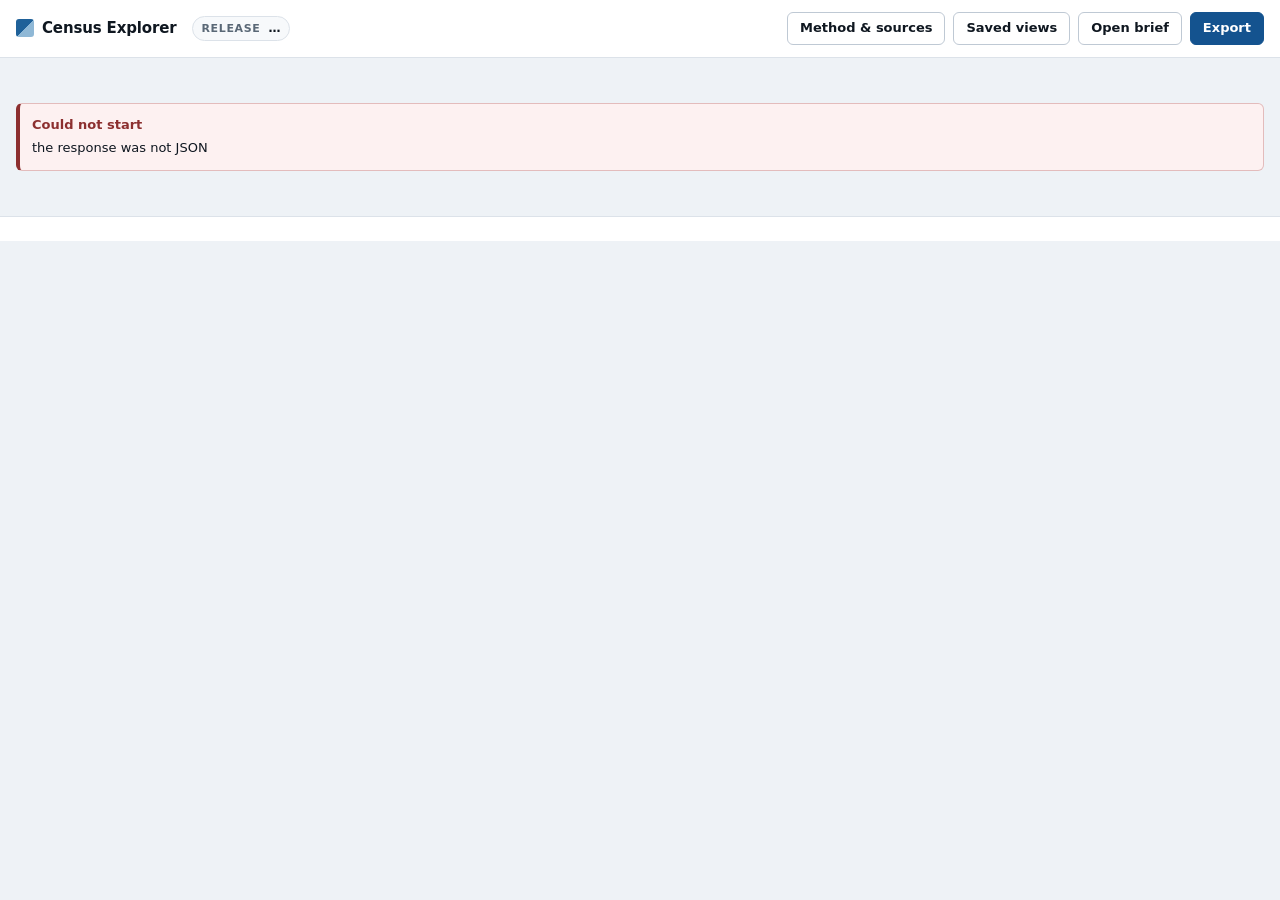
==== web/index.html @ bc87f71a "Fix map clicking, overlapping loads, export delivery and legend honesty 1. Pointer selection on the " ====
<!doctype html>
<html lang="en">
<head>
<meta charset="utf-8">
<meta name="viewport" content="width=device-width, initial-scale=1">
<title>Census Explorer</title>
<link rel="stylesheet" href="app.css">
</head>
<body>
<a class="skip-link" href="#stage">Skip to the map</a>
<div id="mode-banner" class="mode-banner" hidden></div>

<header class="topbar">
  <div class="brand">
    <span class="mark" aria-hidden="true"></span>
    <span class="brand-name">Census Explorer</span>
  </div>
  <p class="release-chip" id="release-chip">
    <span class="chip-label">Release</span>
    <span class="chip-value" id="release-value">…</span>
  </p>
  <div class="topbar-actions">
    <button type="button" class="btn" id="btn-method" aria-expanded="false"
            aria-controls="drawer">Method &amp; sources</button>
    <button type="button" class="btn" id="btn-save" aria-expanded="false"
            aria-controls="save-panel">Saved views</button>
    <button type="button" class="btn" id="btn-brief">Open brief</button>
    <button type="button" class="btn primary" id="btn-export">Export</button>
  </div>
</header>

<div id="startup" class="startup" aria-live="polite">
  <p class="muted">Loading the built dataset…</p>
</div>

<div id="save-panel" class="save-panel" hidden>
  <form id="save-form" class="save-form">
    <label class="field">
      <span>Save this view as</span>
      <input type="text" id="project-id" placeholder="bronx-naturalisation"
             pattern="[a-z0-9][a-z0-9._\-]*" autocomplete="off">
    </label>
    <button type="submit" class="btn primary" id="save-submit">Save</button>
  </form>
  <p class="hint" id="save-blocked" hidden></p>
  <p class="hint">Saving pins the exact input files. Reopening checks them and
    refuses rather than showing different numbers.</p>
  <ul id="project-list" class="project-list"></ul>
</div>

<main class="shell" id="shell" hidden>

  <aside class="sidebar" aria-label="Topics and measures">
    <div class="sidebar-inner">
      <div class="level-switch" role="radiogroup" aria-label="Geography">
        <button type="button" role="radio" data-level="county" aria-checked="true">Boroughs</button>
        <button type="button" role="radio" data-level="tract" aria-checked="false">Census tracts</button>
      </div>
      <p class="level-note" id="level-note"></p>

      <label class="field search-field">
        <span class="visually-hidden">Search topics and measures</span>
        <input type="search" id="measure-search" placeholder="Search topics…"
               autocomplete="off" aria-describedby="measure-count">
      </label>
      <div class="chips" role="group" aria-label="Filter by unit">
        <button type="button" class="chip" data-unit="all" aria-pressed="true">All</button>
        <button type="button" class="chip" data-unit="percent" aria-pressed="false">Shares</button>
        <button type="button" class="chip" data-unit="persons" aria-pressed="false">Counts</button>
      </div>
      <p class="muted tiny" id="measure-count"></p>

      <div id="topic-groups" class="topic-groups" role="listbox"
           aria-label="Measure"></div>
    </div>
  </aside>

  <section class="stage" id="stage" tabindex="-1">
    <div class="stage-head">
      <div class="stage-title">
        <h1 id="measure-title">—</h1>
        <p class="denominator" id="denominator-line"></p>
      </div>
      <div class="place-find">
        <label class="field search-field">
          <span class="visually-hidden">Find a place by name or identifier</span>
          <input type="search" id="place-search" autocomplete="off"
                 placeholder="Find a borough or tract…"
                 role="combobox" aria-expanded="false" aria-autocomplete="list"
                 aria-controls="place-results">
        </label>
        <ul id="place-results" class="place-results" role="listbox"
            aria-label="Matching places" hidden></ul>
      </div>
    </div>

    <div id="scope-bar" class="scope-bar" aria-live="polite"></div>

    <section id="export-result" class="export-result" aria-live="polite" hidden>
      <div class="export-head">
        <h2 id="export-title">Export</h2>
        <button type="button" class="btn ghost" id="export-dismiss">Dismiss</button>
      </div>
      <p class="muted tiny" id="export-what"></p>
      <ul id="export-files" class="export-files"></ul>
      <p class="muted tiny" id="export-where"></p>
    </section>

    <div id="blocked" class="blocked" hidden></div>

    <figure class="map-figure">
      <div class="map-frame">
        <div id="map" class="map" tabindex="0" role="application"
             aria-label="Map of the selected measure. Arrow keys pan, plus and minus zoom, 0 fits. The table below lists every value."></div>
        <div class="map-tools" role="group" aria-label="Map view">
          <button type="button" class="tool" id="zoom-in" aria-label="Zoom in">+</button>
          <button type="button" class="tool" id="zoom-out" aria-label="Zoom out">−</button>
          <button type="button" class="tool wide" id="zoom-fit">Fit</button>
        </div>
        <div id="readout" class="readout" aria-live="polite"></div>
        <div id="map-empty" class="map-empty" hidden></div>
      </div>
      <div id="legend" class="legend"></div>
      <figcaption class="muted tiny" id="map-caption"></figcaption>
    </figure>

    <div class="table-block">
      <div class="table-head-row">
        <h2 id="table-title">Areas</h2>
        <p class="muted tiny" id="table-note"></p>
      </div>
      <div class="table-scroll">
        <table id="data-table">
          <caption class="visually-hidden">
            Estimates by area with margins of error. Same values as the map;
            each row selects the same area the map does.
          </caption>
          <thead id="table-head"></thead>
          <tbody id="table-body"></tbody>
        </table>
      </div>
      <p id="table-empty" class="empty-state" hidden></p>
    </div>
  </section>

  <aside class="inspect" id="inspect" aria-label="Selected place">
    <div class="inspect-inner">
      <h2 class="panel-heading">Selected place</h2>
      <div id="place-card" class="place-card"></div>

      <h2 class="panel-heading">Compare</h2>
      <div id="compare-panel" class="compare-panel"></div>

      <h2 class="panel-heading">Reference</h2>
      <label class="field">
        <span class="visually-hidden">Compare against a reference</span>
        <select id="benchmark-select"></select>
      </label>
      <div id="benchmark-card" class="benchmark-card"></div>

      <details class="codes-panel">
        <summary>Published table codes</summary>
        <div id="source-details"></div>
      </details>
    </div>
  </aside>
</main>

<aside id="drawer" class="drawer" hidden aria-label="Method and sources">
  <div class="drawer-head">
    <h2>Method &amp; sources</h2>
    <button type="button" class="btn ghost" id="drawer-close">Close</button>
  </div>
  <div id="drawer-body" class="drawer-body"></div>
</aside>

<footer class="footer">
  <p id="footer-provenance" class="muted tiny"></p>
</footer>

<div id="toast" class="toast" role="status" aria-live="polite" hidden></div>
<script src="core.js"></script>
<script src="app.js"></script>
</body>
</html>
---- web/app.css ----
/* Census Explorer — visual system.
 *
 * One accent, one sequential map ramp, one type scale. No external fonts and
 * no external stylesheets: the page must render identically with the machine
 * offline, and a webfont request would be a network call the service promises
 * not to make.
 */

:root {
  --ink: #0f1720;
  --ink-2: #33414f;
  --muted: #5a6876;
  --line: #dce2e9;
  --line-2: #bfc9d4;
  --surface: #ffffff;
  --canvas: #eef2f6;
  --raise: #f7f9fb;
  --accent: #14538f;
  --accent-2: #0d3c6b;
  --accent-soft: #e3eef9;
  --warn: #8a4b12;
  --warn-soft: #fcf3e8;
  --bad: #8c2f2f;
  --focus: #0a63c2;

  /* Sequential ramp, low to high. Adjacent steps differ by at least 3:1 in
   * luminance contrast so neighbouring classes stay distinguishable. */
  --c1: #eaf1f7;
  --c2: #c3d9ea;
  --c3: #8fb8d6;
  --c4: #5691bd;
  --c5: #1f6199;
  --c-none: #e8e5df;
  --c-none-line: #a29a8d;
  --pick: #c2410c;     /* the inspected area */
  --cmp-a: #b45309;    /* comparison slot A */
  --cmp-b: #0f766e;    /* comparison slot B */

  --s1: 4px; --s2: 8px; --s3: 12px; --s4: 16px; --s5: 24px; --s6: 32px;
  --radius: 6px;
  --sans: system-ui, -apple-system, "Segoe UI", Roboto, "Helvetica Neue", Arial, sans-serif;
  --mono: ui-monospace, SFMono-Regular, Menlo, Consolas, monospace;
}

* { box-sizing: border-box; }

/* Several panels below set an explicit `display`, which would otherwise win
 * over the [hidden] attribute's default and leave a closed panel on screen. */
[hidden] { display: none !important; }

html, body { height: 100%; }

body {
  margin: 0;
  font-family: var(--sans);
  font-size: 14px;
  line-height: 1.45;
  color: var(--ink);
  background: var(--canvas);
  display: flex;
  flex-direction: column;
}

h1, h2, h3 { margin: 0; font-weight: 600; letter-spacing: -0.01em; }

:focus-visible {
  outline: 2px solid var(--focus);
  outline-offset: 2px;
  border-radius: 3px;
}

.visually-hidden {
  position: absolute; width: 1px; height: 1px; overflow: hidden;
  clip: rect(0 0 0 0); clip-path: inset(50%); white-space: nowrap;
}

.skip-link {
  position: absolute; left: var(--s3); top: -48px; z-index: 60;
  background: var(--surface); color: var(--accent-2);
  padding: var(--s2) var(--s3); border: 1px solid var(--accent);
  border-radius: var(--radius); font-weight: 600; text-decoration: none;
}
.skip-link:focus { top: var(--s3); }

.muted { color: var(--muted); }
.tiny { font-size: 12px; }

/* ------------------------------------------------------------------ chrome */

.mode-banner {
  background: var(--warn-soft); color: var(--warn);
  border-bottom: 1px solid #e6cfae;
  padding: var(--s2) var(--s4); font-size: 13px; font-weight: 600;
}

.topbar {
  display: flex; align-items: center; gap: var(--s4);
  padding: var(--s3) var(--s4);
  background: var(--surface); border-bottom: 1px solid var(--line);
  flex-wrap: wrap;
}

.brand { display: flex; align-items: center; gap: var(--s2); min-width: 0; }
.brand .mark {
  width: 18px; height: 18px; border-radius: 3px; flex: none;
  background:
    linear-gradient(135deg, var(--c5) 0 50%, var(--c3) 50% 100%);
}
.brand-name { font-weight: 650; font-size: 15px; letter-spacing: -0.01em; }

.release-chip {
  margin: 0; display: flex; align-items: baseline; gap: var(--s2);
  padding: 3px var(--s2); border: 1px solid var(--line);
  border-radius: 999px; background: var(--raise); min-width: 0;
}
.chip-label {
  font-size: 11px; text-transform: uppercase; letter-spacing: 0.06em;
  color: var(--muted); font-weight: 600;
}
.chip-value { font-size: 12px; font-weight: 600; overflow-wrap: anywhere; }

.topbar-actions { margin-left: auto; display: flex; gap: var(--s2); flex-wrap: wrap; }

.btn {
  font: inherit; font-size: 13px; font-weight: 550;
  padding: 6px var(--s3); border-radius: var(--radius);
  border: 1px solid var(--line-2); background: var(--surface);
  color: var(--ink); cursor: pointer;
}
.btn:hover:not(:disabled) { background: var(--raise); border-color: var(--muted); }
.btn:disabled { opacity: 0.5; cursor: default; }
.btn.primary {
  background: var(--accent); border-color: var(--accent); color: #fff;
}
.btn.primary:hover:not(:disabled) { background: var(--accent-2); border-color: var(--accent-2); }
.btn.ghost { border-color: transparent; background: transparent; color: var(--accent); }
.btn.ghost:hover { background: var(--accent-soft); border-color: transparent; }

.startup { padding: var(--s6) var(--s4); }

.save-panel {
  position: absolute; right: var(--s4); top: 52px; z-index: 40;
  width: min(360px, calc(100vw - 32px));
  background: var(--surface); border: 1px solid var(--line-2);
  border-radius: var(--radius); box-shadow: 0 8px 28px rgba(15, 23, 32, 0.16);
  padding: var(--s4);
}
.save-form { display: flex; gap: var(--s2); align-items: flex-end; }
.save-form .field { flex: 1; min-width: 0; }
.hint { margin: var(--s2) 0 0; font-size: 12px; color: var(--muted); }

.project-list { list-style: none; margin: var(--s3) 0 0; padding: 0; }
.project-list li {
  display: flex; align-items: center; gap: var(--s2);
  border-top: 1px solid var(--line); padding: var(--s2) 0;
}
.p-name { flex: 1; text-align: left; min-width: 0; }
.p-q { display: block; font-size: 11px; color: var(--muted); font-weight: 400; }

/* ------------------------------------------------------------------- shell */

.shell {
  flex: 1; min-height: 0;
  display: grid;
  grid-template-columns: 276px minmax(0, 1fr) 328px;
  gap: 1px; background: var(--line);
}

.sidebar, .inspect { background: var(--surface); min-width: 0; overflow-y: auto; }
.sidebar-inner, .inspect-inner { padding: var(--s4); }

.stage {
  background: var(--canvas); min-width: 0; overflow-y: auto;
  padding: var(--s4); display: flex; flex-direction: column; gap: var(--s4);
}
.stage:focus { outline: none; }

/* ----------------------------------------------------------------- sidebar */

.level-switch {
  display: grid; grid-template-columns: 1fr 1fr; gap: 2px;
  background: var(--canvas); border-radius: var(--radius); padding: 2px;
}
.level-switch button {
  font: inherit; font-size: 13px; font-weight: 550; padding: 6px var(--s2);
  border: 0; border-radius: 4px; background: transparent; color: var(--ink-2);
  cursor: pointer;
}
.level-switch button[aria-checked="true"] {
  background: var(--surface); color: var(--accent-2);
  box-shadow: 0 1px 2px rgba(15, 23, 32, 0.14);
}

.level-note { margin: var(--s2) 0 var(--s3); font-size: 12px; color: var(--muted); }

.field { display: block; }
.field > span { display: block; font-size: 12px; color: var(--muted); margin-bottom: 3px; }
.field input, .field select {
  font: inherit; font-size: 13px; width: 100%; padding: 6px var(--s2);
  border: 1px solid var(--line-2); border-radius: var(--radius);
  background: var(--surface); color: var(--ink);
}
.search-field input { padding-left: var(--s3); }

.chips { display: flex; gap: var(--s1); margin: var(--s2) 0; }
.chip {
  font: inherit; font-size: 12px; padding: 3px var(--s2);
  border: 1px solid var(--line-2); border-radius: 999px;
  background: var(--surface); color: var(--ink-2); cursor: pointer;
}
.chip[aria-pressed="true"] {
  background: var(--accent-soft); border-color: var(--accent);
  color: var(--accent-2); font-weight: 600;
}

.topic-groups { margin-top: var(--s2); }
.topic-group + .topic-group { margin-top: var(--s4); }
.group-heading {
  font-size: 11px; text-transform: uppercase; letter-spacing: 0.07em;
  color: var(--muted); font-weight: 700; margin-bottom: var(--s2);
}
.measure {
  display: block; width: 100%; text-align: left; font: inherit;
  padding: var(--s2); border: 1px solid transparent; border-radius: var(--radius);
  background: transparent; cursor: pointer; color: var(--ink);
}
.measure + .measure { margin-top: 2px; }
.measure:hover { background: var(--raise); }
.measure[aria-selected="true"] {
  background: var(--accent-soft); border-color: var(--accent);
}
.m-label { display: block; font-size: 13px; font-weight: 550; line-height: 1.3; }
.m-sub { display: block; font-size: 11.5px; color: var(--muted); margin-top: 2px; }
.measure[aria-selected="true"] .m-sub { color: var(--accent-2); }

/* ------------------------------------------------------------------- stage */

.stage-head {
  display: flex; gap: var(--s4); align-items: flex-start;
  justify-content: space-between; flex-wrap: wrap;
}
.stage-title { min-width: 0; flex: 1 1 320px; }
#measure-title { font-size: 20px; line-height: 1.25; overflow-wrap: anywhere; }
.denominator { margin: var(--s1) 0 0; font-size: 12.5px; color: var(--muted); }

.place-find { position: relative; flex: 0 1 280px; min-width: 200px; }
.place-results {
  position: absolute; z-index: 30; left: 0; right: 0; top: calc(100% + 2px);
  list-style: none; margin: 0; padding: var(--s1);
  background: var(--surface); border: 1px solid var(--line-2);
  border-radius: var(--radius); box-shadow: 0 8px 24px rgba(15, 23, 32, 0.16);
  max-height: 300px; overflow-y: auto;
}
.place-results li { margin: 0; }
.place-results button {
  display: block; width: 100%; text-align: left; font: inherit; font-size: 13px;
  padding: 5px var(--s2); border: 0; border-radius: 4px;
  background: transparent; cursor: pointer; color: var(--ink);
}
.place-results button:hover, .place-results button:focus-visible { background: var(--accent-soft); }
.place-results .r-id { font-family: var(--mono); font-size: 11px; color: var(--muted); }
.place-results .no-match { padding: var(--s2); font-size: 12.5px; color: var(--muted); }

.scope-bar {
  display: flex; align-items: center; gap: var(--s2); flex-wrap: wrap;
  font-size: 12.5px; color: var(--ink-2);
}
.scope-bar .scope-text { overflow-wrap: anywhere; }
.scope-bar:empty { display: none; }

.export-result {
  background: var(--surface); border: 1px solid var(--line-2);
  border-left: 4px solid var(--accent); border-radius: var(--radius);
  padding: var(--s3);
}
.export-head {
  display: flex; align-items: baseline; justify-content: space-between;
  gap: var(--s3);
}
.export-head h2 { font-size: 14px; }
.export-files { list-style: none; margin: var(--s2) 0; padding: 0; }
.export-files li {
  display: flex; align-items: baseline; gap: var(--s2);
  flex-wrap: wrap; padding: 4px 0; border-top: 1px solid var(--line);
}
.export-files a { color: var(--accent-2); font-weight: 550; font-size: 13px; }
.export-files .f-what { color: var(--muted); font-size: 12px; flex: 1 1 200px; }
.export-files .f-save { font-size: 12px; font-weight: 400; }

.stale .map-frame, .stale .table-block { opacity: 0.55; }

.blocked {
  background: #fdf1f1; border: 1px solid #e3bcbc; border-left: 4px solid var(--bad);
  border-radius: var(--radius); padding: var(--s3); font-size: 13px;
}
.blocked strong { display: block; color: var(--bad); margin-bottom: var(--s1); }
.blocked ul { margin: 0 0 var(--s2); padding-left: 18px; }
.blocked .btn { margin-top: var(--s1); }

.map-figure { margin: 0; }
.map-frame {
  position: relative;
  background: var(--surface); border: 1px solid var(--line);
  border-radius: var(--radius); overflow: hidden;
}
.map { height: clamp(320px, 52vh, 620px); touch-action: none; cursor: grab; }
.map.dragging { cursor: grabbing; }
.map svg { display: block; width: 100%; height: 100%; }
.map path { transition: none; }
.map path[data-hover="true"] { stroke: var(--ink); stroke-width: 1.4; }
.map path[data-pick="true"] { stroke: var(--pick); stroke-width: 2.4; }
.map path[data-cmp="a"] { stroke: var(--cmp-a); stroke-width: 2.4; }
.map path[data-cmp="b"] { stroke: var(--cmp-b); stroke-width: 2.4; }

.map-tools {
  position: absolute; bottom: var(--s2); right: var(--s2);
  display: flex; flex-direction: column; gap: var(--s1);
}
.tool {
  font: inherit; font-size: 15px; font-weight: 600; line-height: 1;
  width: 30px; height: 30px; border-radius: var(--radius);
  border: 1px solid var(--line-2); background: rgba(255, 255, 255, 0.95);
  color: var(--ink); cursor: pointer;
}
.tool.wide { width: 30px; font-size: 11px; font-weight: 600; }
.tool:hover { background: var(--surface); border-color: var(--muted); }

.readout {
  position: absolute; left: var(--s2); bottom: var(--s2);
  max-width: min(420px, calc(100% - 76px));
  background: rgba(255, 255, 255, 0.97); border: 1px solid var(--line-2);
  border-radius: var(--radius); padding: var(--s2) var(--s3);
  font-size: 12.5px; pointer-events: none;
}
.readout:empty { display: none; }
.readout .r-name { font-weight: 650; display: block; }
.readout .r-val { font-variant-numeric: tabular-nums; }

.map-empty {
  position: absolute; inset: 0; display: flex; align-items: center;
  justify-content: center; text-align: center; padding: var(--s5);
  background: var(--raise); color: var(--muted); font-size: 13px;
}

.legend {
  display: flex; align-items: center; gap: var(--s1);
  flex-wrap: wrap; margin-top: var(--s2); font-size: 11.5px; color: var(--ink-2);
}
.legend .lg-title { font-weight: 600; margin-right: var(--s1); }
.legend .swatch {
  display: inline-block; width: 26px; height: 12px; border: 1px solid rgba(0,0,0,0.12);
}
.legend .nodata {
  display: inline-block; width: 14px; height: 12px;
  background: var(--c-none); border: 1px dashed var(--c-none-line);
}
.legend .lg-num { font-variant-numeric: tabular-nums; }
.legend .lg-class { display: inline-flex; align-items: center; gap: 4px; }
#map-caption { margin-top: var(--s2); }

/* ------------------------------------------------------------------- table */

.table-block {
  background: var(--surface); border: 1px solid var(--line);
  border-radius: var(--radius); padding: var(--s3);
}
.table-head-row {
  display: flex; gap: var(--s3); align-items: baseline;
  justify-content: space-between; flex-wrap: wrap; margin-bottom: var(--s2);
}
#table-title { font-size: 14px; }
.table-scroll { max-height: 340px; overflow: auto; }
table { border-collapse: collapse; width: 100%; font-size: 13px; }
thead th {
  position: sticky; top: 0; background: var(--surface); z-index: 1;
  text-align: left; border-bottom: 1px solid var(--line-2); padding: 0;
}
thead th button {
  font: inherit; font-size: 12px; font-weight: 650; color: var(--ink-2);
  background: none; border: 0; padding: var(--s2) var(--s2); cursor: pointer;
  width: 100%; text-align: inherit;
}
thead th[aria-sort] button { color: var(--accent-2); }
thead th[aria-sort="ascending"] button::after { content: " ▲"; font-size: 9px; }
thead th[aria-sort="descending"] button::after { content: " ▼"; font-size: 9px; }
tbody tr { border-bottom: 1px solid var(--line); cursor: pointer; }
tbody tr:hover { background: var(--raise); }
tbody tr[data-pick="true"] { background: var(--accent-soft); }
tbody tr[data-pick="true"] td:first-child { box-shadow: inset 3px 0 0 var(--pick); }
td { padding: var(--s2); vertical-align: top; overflow-wrap: anywhere; }
td.num { text-align: right; font-variant-numeric: tabular-nums; white-space: nowrap; }
td.missing { color: var(--muted); font-style: italic; }
tr.reference-row { background: var(--raise); font-weight: 600; }
tr.reference-row td { border-bottom: 2px solid var(--line-2); }
.empty-state {
  margin: var(--s3) 0 0; padding: var(--s4); text-align: center;
  color: var(--muted); font-size: 13px; background: var(--raise);
  border-radius: var(--radius);
}

/* ----------------------------------------------------------------- inspect */

.panel-heading {
  font-size: 11px; text-transform: uppercase; letter-spacing: 0.07em;
  color: var(--muted); font-weight: 700;
  margin: var(--s5) 0 var(--s2);
}
.inspect-inner > .panel-heading:first-child { margin-top: 0; }

.place-card, .benchmark-card, .compare-panel { font-size: 13px; }

.pc-name { font-size: 15px; font-weight: 650; overflow-wrap: anywhere; }
.pc-value {
  font-size: 30px; font-weight: 600; line-height: 1.1; margin-top: var(--s1);
  font-variant-numeric: tabular-nums; letter-spacing: -0.02em;
}
.pc-moe { font-size: 13px; color: var(--ink-2); margin-top: 2px; font-variant-numeric: tabular-nums; }
.pc-unit { font-size: 12px; color: var(--muted); margin-top: var(--s1); }
.pc-rows { margin: var(--s3) 0 0; }
.pc-rows div {
  display: flex; gap: var(--s2); align-items: baseline;
  justify-content: space-between; padding: 3px 0; border-top: 1px solid var(--line);
}
.pc-rows dt, .pc-k { color: var(--muted); font-size: 12px; flex: 1 1 52%; min-width: 0; }
.pc-rows dd, .pc-v {
  margin: 0; font-size: 12.5px; text-align: right; flex: 1 1 48%;
  min-width: 0; overflow-wrap: break-word;
}
.pc-actions { margin-top: var(--s3); display: flex; gap: var(--s2); flex-wrap: wrap; }
.pc-caveat { color: var(--warn); }

.slot {
  border: 1px solid var(--line); border-radius: var(--radius);
  padding: var(--s2); margin-bottom: var(--s2);
  display: flex; gap: var(--s2); align-items: flex-start;
}
.slot[data-slot="a"] { border-left: 3px solid var(--cmp-a); }
.slot[data-slot="b"] { border-left: 3px solid var(--cmp-b); }
.slot-body { flex: 1; min-width: 0; }
.slot-name { font-weight: 600; overflow-wrap: anywhere; }
.slot-val { font-variant-numeric: tabular-nums; }
.slot .btn { flex: none; }
.diff-line {
  background: var(--raise); border-radius: var(--radius);
  padding: var(--s2) var(--s3); font-size: 12.5px;
}
.diff-value { font-weight: 650; font-variant-numeric: tabular-nums; }
.diff-note { color: var(--muted); display: block; margin-top: 2px; }

.codes-panel { margin-top: var(--s5); font-size: 12.5px; }
.codes-panel summary { cursor: pointer; color: var(--accent-2); font-weight: 550; }
.codes-panel dl { margin: var(--s3) 0 0; }
.codes-panel dt { font-size: 11px; color: var(--muted); text-transform: uppercase; letter-spacing: 0.05em; margin-top: var(--s2); }
.codes-panel dd { margin: 2px 0 0; overflow-wrap: anywhere; }
.codes-panel .codes, .codes-panel ul { font-family: var(--mono); font-size: 11.5px; }
.codes-panel ul { padding-left: 16px; margin: var(--s3) 0 0; }
.codes-panel li { margin-bottom: var(--s2); }

/* ------------------------------------------------------------------ drawer */

.drawer {
  position: fixed; top: 0; right: 0; bottom: 0; z-index: 50;
  width: min(460px, 100vw); background: var(--surface);
  border-left: 1px solid var(--line-2);
  box-shadow: -8px 0 28px rgba(15, 23, 32, 0.16);
  display: flex; flex-direction: column;
}
.drawer-head {
  display: flex; align-items: center; justify-content: space-between;
  padding: var(--s3) var(--s4); border-bottom: 1px solid var(--line);
}
.drawer-head h2 { font-size: 15px; }
.drawer-body { padding: var(--s4); overflow-y: auto; font-size: 13px; }
.drawer-body h3 {
  font-size: 11px; text-transform: uppercase; letter-spacing: 0.07em;
  color: var(--muted); margin: var(--s5) 0 var(--s2);
}
.drawer-body h3:first-child { margin-top: 0; }
.drawer-body p { margin: 0 0 var(--s2); }
.drawer-body dl { margin: 0; }
.drawer-body dt { font-size: 11px; color: var(--muted); margin-top: var(--s2); }
.drawer-body dd { margin: 0; overflow-wrap: anywhere; }
.drawer-body .state {
  display: inline-block; font-weight: 650; font-size: 12px;
  padding: 2px var(--s2); border-radius: 999px;
}
.state.ok { background: #e6f2ea; color: #14532d; }
.state.caution { background: var(--warn-soft); color: var(--warn); }
.state.blocked { background: #fdf1f1; color: var(--bad); }
.caveat { color: var(--warn); }

.footer {
  background: var(--surface); border-top: 1px solid var(--line);
  padding: var(--s3) var(--s4);
}
.footer p { margin: 0; overflow-wrap: anywhere; }

.toast {
  position: fixed; left: 50%; bottom: var(--s4); transform: translateX(-50%);
  z-index: 70; max-width: min(640px, calc(100vw - 32px));
  background: var(--ink); color: #fff; font-size: 13px;
  padding: var(--s3) var(--s4); border-radius: var(--radius);
  box-shadow: 0 8px 28px rgba(15, 23, 32, 0.3);
}

.spinner { padding: var(--s5); text-align: center; color: var(--muted); }

/* -------------------------------------------------------------- responsive */

@media (max-width: 1180px) {
  .shell { grid-template-columns: 250px minmax(0, 1fr); }
  .inspect { grid-column: 1 / -1; }
  .inspect-inner {
    display: grid; grid-template-columns: repeat(auto-fit, minmax(240px, 1fr));
    gap: 0 var(--s5); align-items: start;
  }
}

@media (max-width: 820px) {
  /* Stacked, the three panes must scroll as one document: keeping each one a
   * separate scroll region gives a phone three tiny windows and pushes the map
   * off screen entirely. */
  body { display: block; }
  .shell {
    display: block; background: transparent;
    grid-template-columns: minmax(0, 1fr);
  }
  .sidebar, .inspect, .stage { overflow: visible; }
  .sidebar { border-bottom: 1px solid var(--line); }
  .stage { border-bottom: 1px solid var(--line); }
  .inspect-inner { display: block; }
  .sidebar-inner { padding-bottom: var(--s3); }
  .topic-groups { max-height: 300px; overflow-y: auto; }
  .stage { padding: var(--s3); }
  .map { height: clamp(300px, 52vh, 460px); }
  .topbar { gap: var(--s2); padding: var(--s2) var(--s3); }
  .release-chip { order: 2; width: 100%; }
  .topbar-actions { order: 3; width: 100%; margin-left: 0; }
  .topbar-actions .btn { flex: 1; }
  .place-find { flex: 1 1 100%; min-width: 0; }
  .save-panel { right: var(--s2); left: var(--s2); width: auto; top: 120px; }
  .table-scroll { max-height: 320px; }
  #measure-title { font-size: 18px; }
  .pc-value { font-size: 26px; }
}
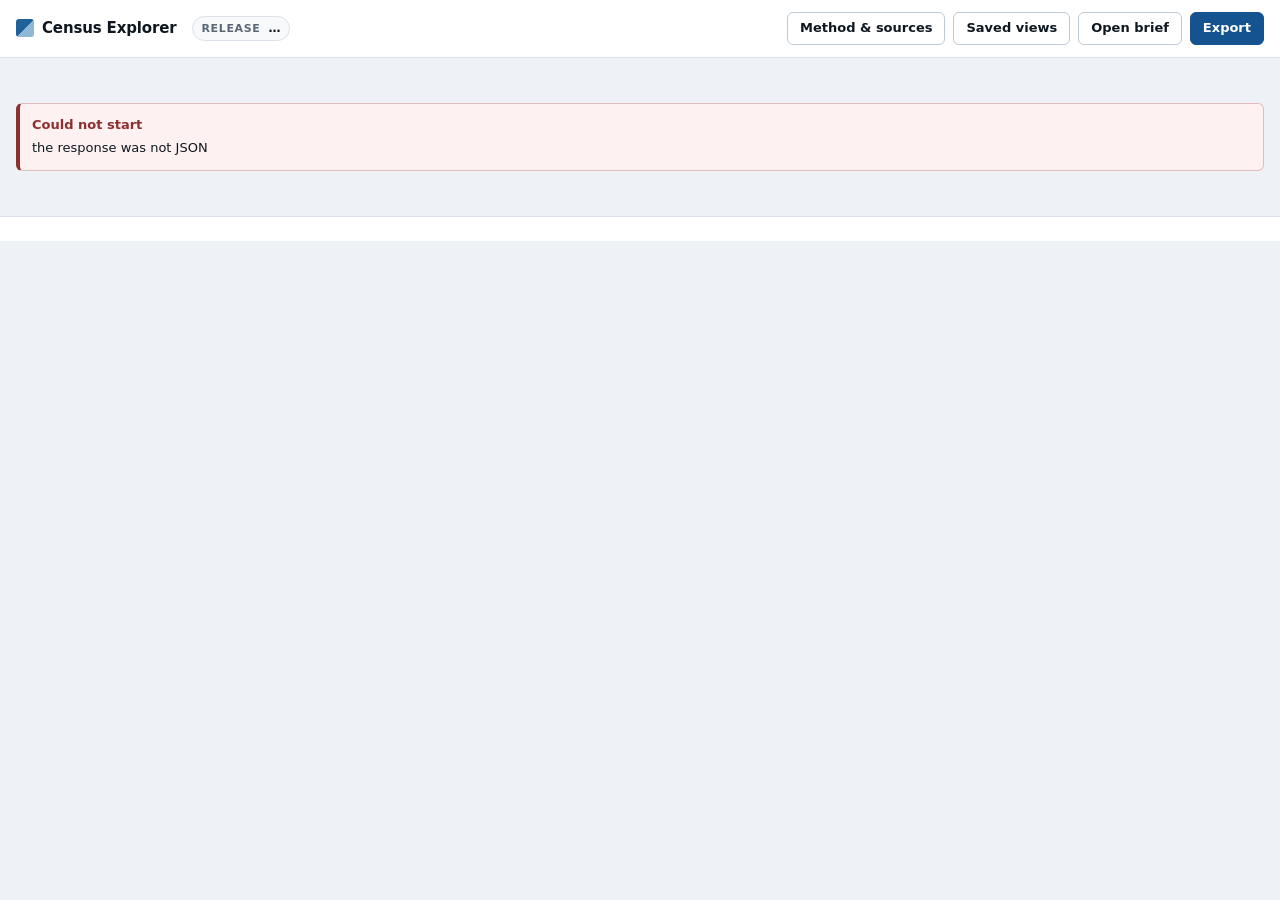
==== commit 1f06163d: "Add a static build for GitHub Pages, and fix the Node reporter assumption GitHub Pages runs no Pytho" ====
--- a/web/index.html
+++ b/web/index.html
@@ -9,6 +9,7 @@
 <body>
 <a class="skip-link" href="#stage">Skip to the map</a>
 <div id="mode-banner" class="mode-banner" hidden></div>
+<div id="static-note" class="static-note" hidden></div>
 
 <header class="topbar">
   <div class="brand">
--- a/web/app.css
+++ b/web/app.css
@@ -135,6 +135,16 @@
 .btn.primary:hover:not(:disabled) { background: var(--accent-2); border-color: var(--accent-2); }
 .btn.ghost { border-color: transparent; background: transparent; color: var(--accent); }
 .btn.ghost:hover { background: var(--accent-soft); border-color: transparent; }
+
+.static-note {
+  background: var(--accent-soft); border-bottom: 1px solid #c3d9ea;
+  color: var(--accent-2); padding: var(--s2) var(--s4); font-size: 12.5px;
+}
+.static-note strong { font-weight: 650; }
+.static-note details { display: inline; }
+.static-note summary { display: inline; cursor: pointer; text-decoration: underline; }
+.static-note ul { margin: var(--s2) 0 0; padding-left: 18px; }
+.static-note li { margin-bottom: 3px; }
 
 .startup { padding: var(--s6) var(--s4); }
 
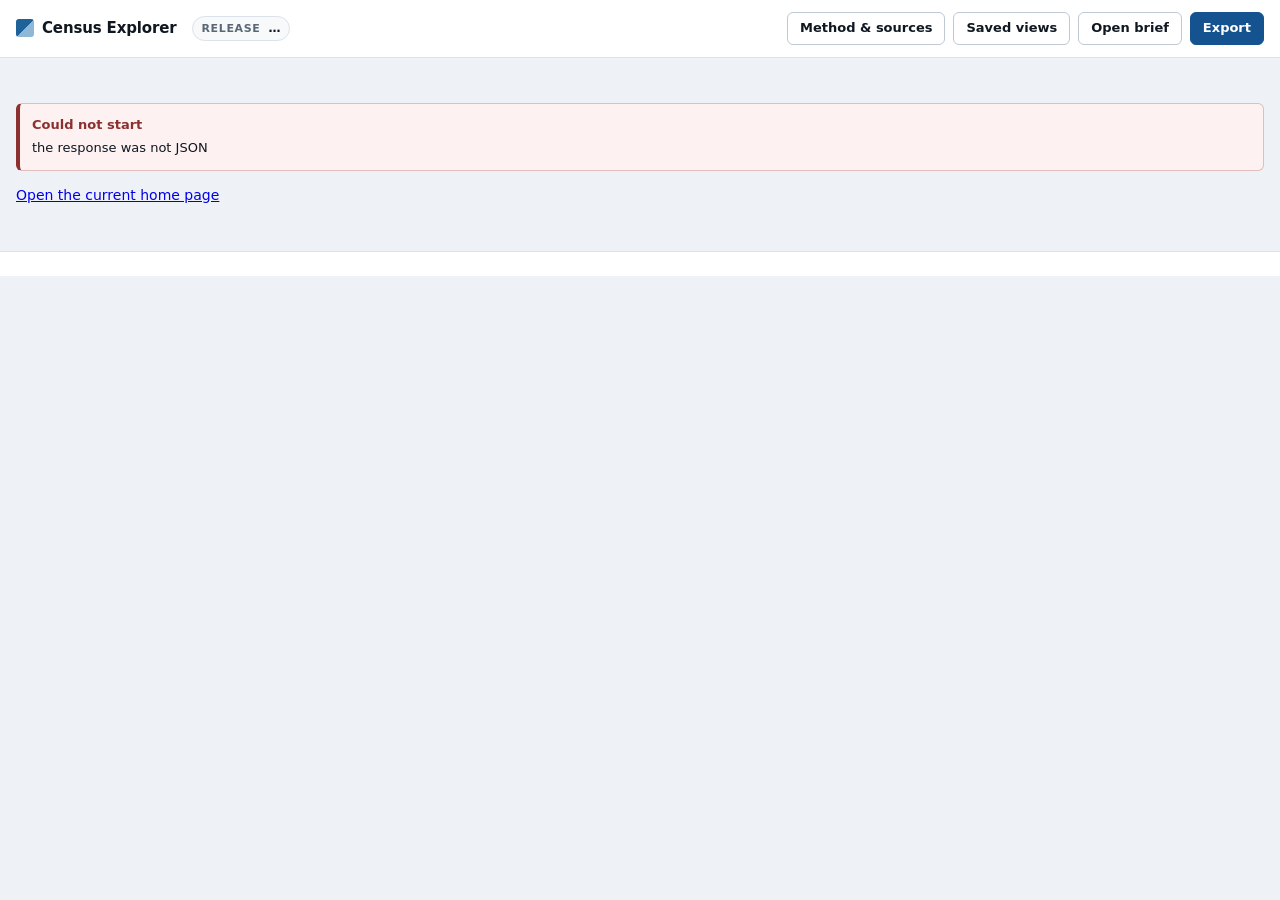
==== commit a16efabe: "Add snapshot-checked share links and public printable briefs" ====
--- a/web/index.html
+++ b/web/index.html
@@ -25,10 +25,13 @@
             aria-controls="drawer">Method &amp; sources</button>
     <button type="button" class="btn" id="btn-save" aria-expanded="false"
             aria-controls="save-panel">Saved views</button>
+    <button type="button" class="btn" id="btn-share" aria-controls="share-result" aria-expanded="false" hidden>Share view</button>
     <button type="button" class="btn" id="btn-brief">Open brief</button>
     <button type="button" class="btn primary" id="btn-export">Export</button>
   </div>
 </header>
+
+<div id="share-result" class="share-panel" role="region" aria-label="Share this view" hidden><label class="field">Copy this link<input id="share-url" type="text" readonly></label><button class="btn" id="share-copy" type="button">Copy link</button> <button class="btn" id="share-close" type="button">Close sharing</button><p>Reopens the measure, geography, selected scope, inspected place, comparison and reference. It checks the published snapshot; it is not a saved project. Map zoom and table sort are not included.</p></div>
 
 <div id="startup" class="startup" aria-live="polite">
   <p class="muted">Loading the built dataset…</p>
@@ -181,6 +184,7 @@
 
 <div id="toast" class="toast" role="status" aria-live="polite" hidden></div>
 <script src="core.js"></script>
+<script src="publish.js"></script>
 <script src="app.js"></script>
 </body>
 </html>
--- a/web/app.css
+++ b/web/app.css
@@ -553,3 +553,6 @@
   #measure-title { font-size: 18px; }
   .pc-value { font-size: 26px; }
 }
+
+.share-panel {margin:16px; padding:16px; background:var(--surface); border:1px solid var(--line); border-radius:var(--radius)}
+.share-panel input {width:100%; min-width:0; box-sizing:border-box}
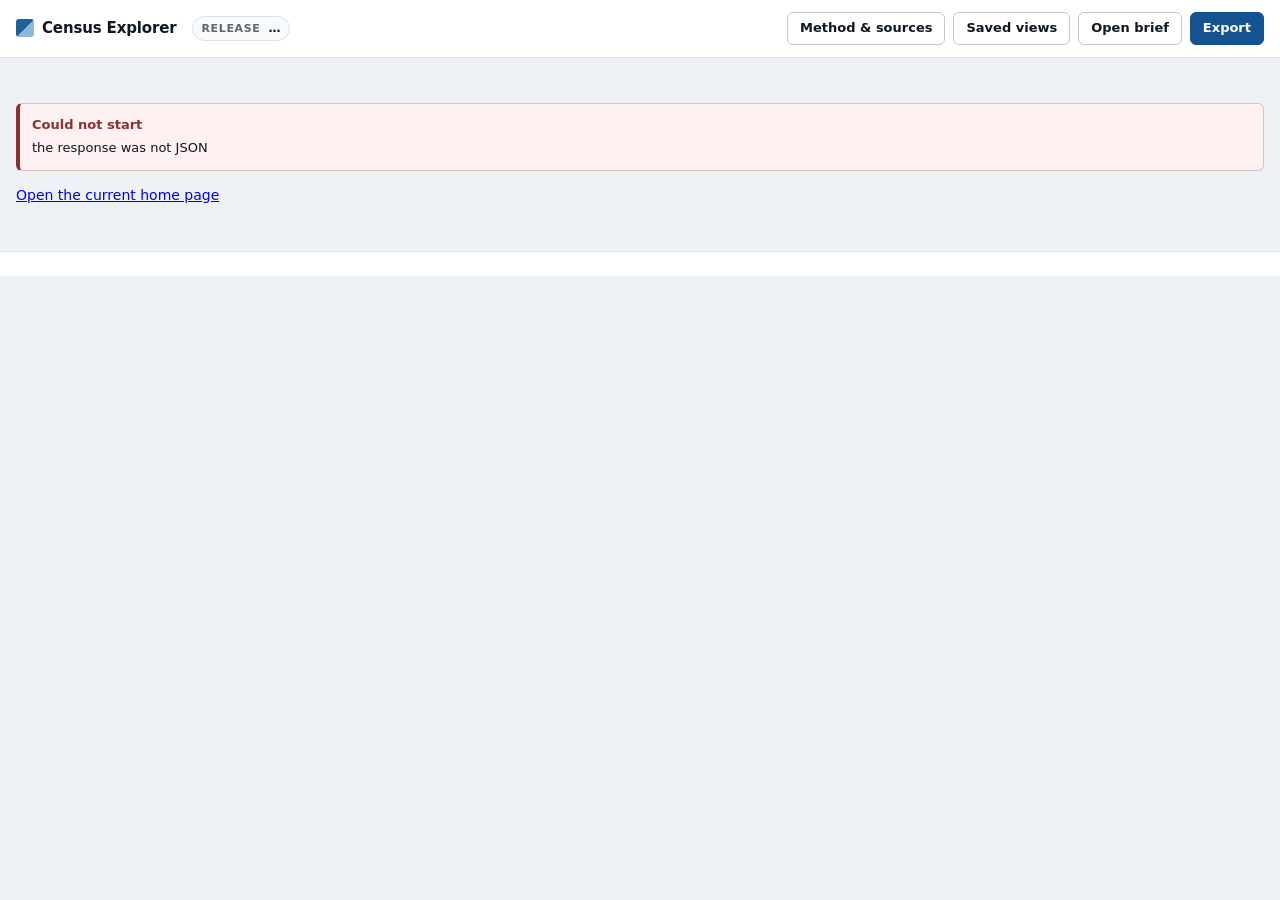
==== commit ca8b2360: "Add three starting examples, and a release checklist Someone opening this for the first time met a f" ====
--- a/web/index.html
+++ b/web/index.html
@@ -10,6 +10,7 @@
 <a class="skip-link" href="#stage">Skip to the map</a>
 <div id="mode-banner" class="mode-banner" hidden></div>
 <div id="static-note" class="static-note" hidden></div>
+<div id="link-note" class="link-note" role="status" hidden></div>
 
 <header class="topbar">
   <div class="brand">
@@ -56,6 +57,9 @@
 
   <aside class="sidebar" aria-label="Topics and measures">
     <div class="sidebar-inner">
+      <button type="button" class="btn starters-toggle" id="btn-starters"
+              aria-controls="starters" aria-expanded="false">Start from a question</button>
+
       <div class="level-switch" role="radiogroup" aria-label="Geography">
         <button type="button" role="radio" data-level="county" aria-checked="true">Boroughs</button>
         <button type="button" role="radio" data-level="tract" aria-checked="false">Census tracts</button>
@@ -82,7 +86,7 @@
   <section class="stage" id="stage" tabindex="-1">
     <div class="stage-head">
       <div class="stage-title">
-        <h1 id="measure-title">—</h1>
+        <h1 id="measure-title" tabindex="-1">—</h1>
         <p class="denominator" id="denominator-line"></p>
       </div>
       <div class="place-find">
@@ -97,6 +101,16 @@
             aria-label="Matching places" hidden></ul>
       </div>
     </div>
+
+    <section id="starters" class="starters" aria-labelledby="starters-title" hidden>
+      <div class="starters-head">
+        <h2 id="starters-title">Three ways to start</h2>
+        <button type="button" class="btn ghost" id="starters-dismiss">Dismiss</button>
+      </div>
+      <p class="muted tiny" id="starters-intro"></p>
+      <ul id="starters-list" class="starters-list"></ul>
+      <p class="muted tiny" id="starters-outro"></p>
+    </section>
 
     <div id="scope-bar" class="scope-bar" aria-live="polite"></div>
 
--- a/web/app.css
+++ b/web/app.css
@@ -146,6 +146,14 @@
 .static-note ul { margin: var(--s2) 0 0; padding-left: 18px; }
 .static-note li { margin-bottom: 3px; }
 
+.link-note {
+  background: var(--warn-soft); border-bottom: 1px solid #e6cfae;
+  color: var(--warn); padding: var(--s2) var(--s4); font-size: 12.5px;
+  display: flex; gap: var(--s3); align-items: baseline; flex-wrap: wrap;
+}
+.link-note strong { font-weight: 650; }
+.link-note .btn { margin-left: auto; }
+
 .startup { padding: var(--s6) var(--s4); }
 
 .save-panel {
@@ -186,6 +194,36 @@
 .stage:focus { outline: none; }
 
 /* ----------------------------------------------------------------- sidebar */
+
+.starters-toggle { width: 100%; margin-bottom: var(--s3); }
+
+.starters {
+  background: var(--surface); border: 1px solid var(--line-2);
+  border-left: 4px solid var(--accent); border-radius: var(--radius);
+  padding: var(--s3);
+}
+.starters-head {
+  display: flex; align-items: baseline; justify-content: space-between;
+  gap: var(--s3);
+}
+.starters-head h2 { font-size: 14px; }
+.starters-list {
+  list-style: none; margin: var(--s3) 0 var(--s2); padding: 0;
+  display: grid; gap: var(--s2);
+  grid-template-columns: repeat(auto-fit, minmax(230px, 1fr));
+}
+.starter {
+  display: block; width: 100%; height: 100%; text-align: left; font: inherit;
+  padding: var(--s3); border: 1px solid var(--line-2);
+  border-radius: var(--radius); background: var(--raise); cursor: pointer;
+  color: var(--ink);
+}
+.starter:hover:not(:disabled) { background: var(--accent-soft); border-color: var(--accent); }
+.starter:disabled { opacity: 0.55; cursor: default; }
+.starter .s-title { display: block; font-size: 13.5px; font-weight: 650; line-height: 1.3; }
+.starter .s-measure { display: block; font-size: 12.5px; margin-top: var(--s1); }
+.starter .s-meta { display: block; font-size: 11.5px; color: var(--muted); margin-top: var(--s1); }
+.starter .s-caution { display: block; font-size: 11.5px; color: var(--warn); margin-top: var(--s2); }
 
 .level-switch {
   display: grid; grid-template-columns: 1fr 1fr; gap: 2px;
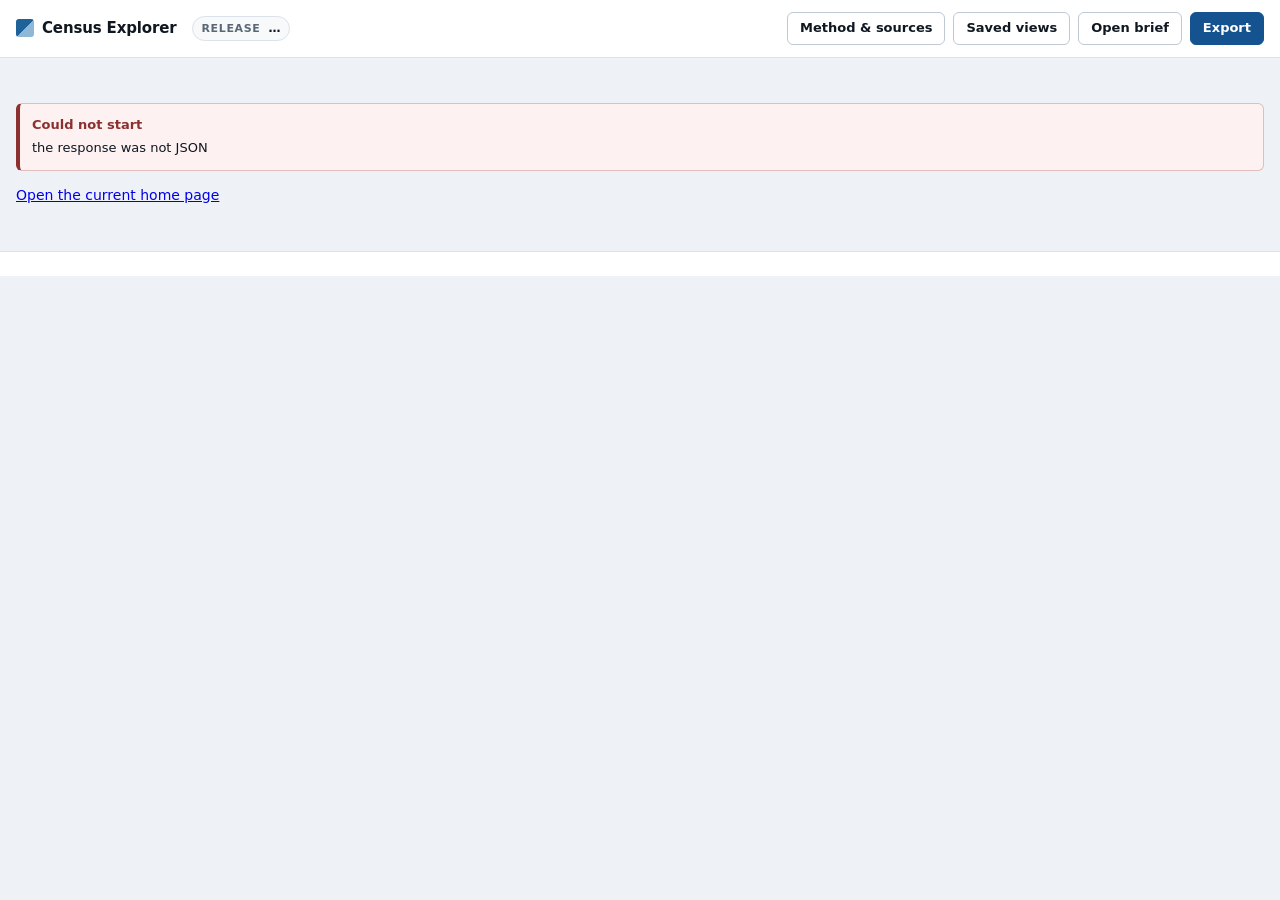
==== commit d12ce41a: "Explore any county's tracts; page every row; chart the comparison Interface for the statewide build," ====
--- a/web/index.html
+++ b/web/index.html
@@ -60,11 +60,20 @@
       <button type="button" class="btn starters-toggle" id="btn-starters"
               aria-controls="starters" aria-expanded="false">Start from a question</button>
 
+      <div class="region-switch" id="region-switch" role="radiogroup"
+           aria-label="Area covered" hidden>
+        <button type="button" role="radio" data-region="nyc" aria-checked="true">New York City</button>
+        <button type="button" role="radio" data-region="nys" aria-checked="false">New York State</button>
+      </div>
       <div class="level-switch" role="radiogroup" aria-label="Geography">
         <button type="button" role="radio" data-level="county" aria-checked="true">Boroughs</button>
         <button type="button" role="radio" data-level="tract" aria-checked="false">Census tracts</button>
       </div>
       <p class="level-note" id="level-note"></p>
+      <label class="field county-field" id="county-field" hidden>
+        <span id="county-label">Census tracts in</span>
+        <select id="county-select"></select>
+      </label>
 
       <label class="field search-field">
         <span class="visually-hidden">Search topics and measures</span>
@@ -93,7 +102,7 @@
         <label class="field search-field">
           <span class="visually-hidden">Find a place by name or identifier</span>
           <input type="search" id="place-search" autocomplete="off"
-                 placeholder="Find a borough or tract…"
+                 placeholder="Find a county, borough or tract…"
                  role="combobox" aria-expanded="false" aria-autocomplete="list"
                  aria-controls="place-results">
         </label>
@@ -112,7 +121,7 @@
       <p class="muted tiny" id="starters-outro"></p>
     </section>
 
-    <div id="scope-bar" class="scope-bar" aria-live="polite"></div>
+    <div id="scope-bar" class="scope-bar" aria-live="polite" tabindex="-1"></div>
 
     <section id="export-result" class="export-result" aria-live="polite" hidden>
       <div class="export-head">
@@ -158,6 +167,7 @@
         </table>
       </div>
       <p id="table-empty" class="empty-state" hidden></p>
+      <nav id="table-pager" class="table-pager" aria-label="Table pages"></nav>
     </div>
   </section>
 
--- a/web/app.css
+++ b/web/app.css
@@ -225,21 +225,25 @@
 .starter .s-meta { display: block; font-size: 11.5px; color: var(--muted); margin-top: var(--s1); }
 .starter .s-caution { display: block; font-size: 11.5px; color: var(--warn); margin-top: var(--s2); }
 
-.level-switch {
+.region-switch { margin-bottom: var(--s2); }
+.level-switch, .region-switch {
   display: grid; grid-template-columns: 1fr 1fr; gap: 2px;
   background: var(--canvas); border-radius: var(--radius); padding: 2px;
 }
-.level-switch button {
+.level-switch button, .region-switch button {
   font: inherit; font-size: 13px; font-weight: 550; padding: 6px var(--s2);
   border: 0; border-radius: 4px; background: transparent; color: var(--ink-2);
   cursor: pointer;
 }
-.level-switch button[aria-checked="true"] {
+.level-switch button[aria-checked="true"], .region-switch button[aria-checked="true"] {
   background: var(--surface); color: var(--accent-2);
   box-shadow: 0 1px 2px rgba(15, 23, 32, 0.14);
 }
 
 .level-note { margin: var(--s2) 0 var(--s3); font-size: 12px; color: var(--muted); }
+.county-field { margin: 0 0 var(--s3); }
+.county-field select { width: 100%; font: inherit; font-size: 13px; padding: 5px var(--s2);
+  border: 1px solid var(--line-2); border-radius: var(--radius); background: var(--surface); }
 
 .field { display: block; }
 .field > span { display: block; font-size: 12px; color: var(--muted); margin-bottom: 3px; }
@@ -308,6 +312,7 @@
 .place-results button:hover, .place-results button:focus-visible { background: var(--accent-soft); }
 .place-results .r-id { font-family: var(--mono); font-size: 11px; color: var(--muted); }
 .place-results .no-match { padding: var(--s2); font-size: 12.5px; color: var(--muted); }
+.place-results .r-where { display: block; font-size: 11px; color: var(--warn); }
 
 .scope-bar {
   display: flex; align-items: center; gap: var(--s2); flex-wrap: wrap;
@@ -315,6 +320,35 @@
 }
 .scope-bar .scope-text { overflow-wrap: anywhere; }
 .scope-bar:empty { display: none; }
+.scope-bar { padding: var(--s2) var(--s3); background: var(--surface);
+  border: 1px solid var(--line-2); border-left: 4px solid var(--accent); border-radius: var(--radius); }
+.scope-bar strong { color: var(--ink); font-size: 13.5px; }
+.scope-bar:focus { outline: 2px solid var(--focus); outline-offset: 2px; }
+
+.table-pager { display: flex; flex-wrap: wrap; align-items: center; gap: var(--s2) var(--s3);
+  padding: var(--s2) 0; font-size: 12.5px; }
+.table-pager:empty { display: none; }
+.pager-status { margin: 0; font-variant-numeric: tabular-nums; color: var(--ink-2); }
+.pager-buttons { display: flex; flex-wrap: wrap; gap: var(--s1); }
+.pager-size select { font: inherit; padding: 2px var(--s1); }
+#table-body tr:focus { outline: 2px solid var(--focus); outline-offset: -2px; }
+
+.pc-outside, .slot-outside { color: var(--warn); font-size: 12px; margin: var(--s1) 0; }
+.compare-chart { margin: var(--s3) 0; }
+.compare-chart svg { display: block; width: 100%; height: auto; }
+.compare-chart figcaption { margin-top: var(--s1); }
+.interval-chart .ic-grid { stroke: var(--line); stroke-width: 1; }
+.interval-chart .ic-zero { stroke: var(--ink-2); stroke-width: 1.5; }
+.interval-chart .ic-axis { stroke: var(--line-2); }
+.interval-chart .ic-tick { font-size: 10px; fill: var(--muted); font-variant-numeric: tabular-nums; }
+.interval-chart .ic-axis-label { font-size: 10.5px; fill: var(--ink-2); }
+.interval-chart .ic-label { font-size: 11.5px; fill: var(--ink); }
+.interval-chart .ic-interval, .interval-chart .ic-cap { stroke: var(--ink-2); stroke-width: 2; }
+.interval-chart .ic-point { fill: var(--accent); stroke: var(--surface); stroke-width: 1.5; }
+.interval-chart .ic-row:nth-of-type(1) .ic-point { fill: var(--cmp-a); }
+.interval-chart .ic-row:nth-of-type(2) .ic-point { fill: var(--cmp-b); }
+.interval-chart .ic-hollow { fill: var(--surface) !important; stroke: var(--ink-2); stroke-width: 2; }
+.interval-chart .ic-missing { font-size: 11px; fill: var(--warn); }
 
 .export-result {
   background: var(--surface); border: 1px solid var(--line-2);
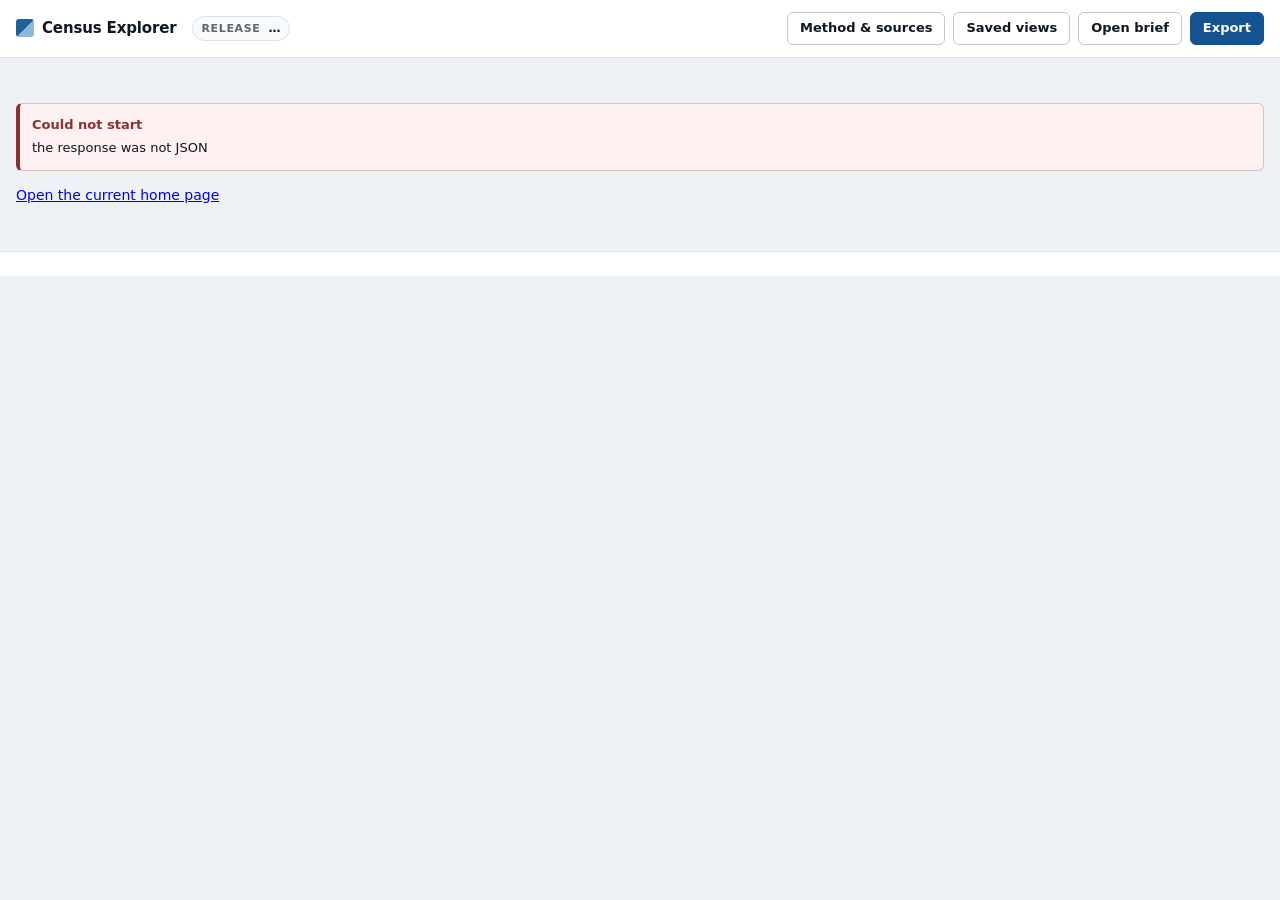
==== commit efc9ea10: "Add skip links from the table to the result actions and back Measured at 390 CSS px on Erie County's" ====
--- a/web/index.html
+++ b/web/index.html
@@ -7,7 +7,9 @@
 <link rel="stylesheet" href="app.css">
 </head>
 <body>
-<a class="skip-link" href="#stage">Skip to the map</a>
+<a class="skip-link" href="#stage" data-skip="stage">Skip to the map</a>
+<a class="skip-link" href="#data-table" data-skip="table">Skip to the table</a>
+<a class="skip-link" href="#result-actions" data-skip="actions">Skip to result actions: share, brief and export</a>
 <div id="mode-banner" class="mode-banner" hidden></div>
 <div id="static-note" class="static-note" hidden></div>
 <div id="link-note" class="link-note" role="status" hidden></div>
@@ -24,12 +26,16 @@
   <div class="topbar-actions">
     <button type="button" class="btn" id="btn-method" aria-expanded="false"
             aria-controls="drawer">Method &amp; sources</button>
-    <button type="button" class="btn" id="btn-save" aria-expanded="false"
-            aria-controls="save-panel">Saved views</button>
-    <button type="button" class="btn" id="btn-share" aria-controls="share-result" aria-expanded="false" hidden>Share view</button>
-    <button type="button" class="btn" id="btn-brief">Open brief</button>
-    <button type="button" class="btn primary" id="btn-export">Export</button>
+    <div id="result-actions" class="result-actions" role="group" tabindex="-1"
+         aria-label="Result actions: share, brief and export">
+      <button type="button" class="btn" id="btn-save" aria-expanded="false"
+              aria-controls="save-panel">Saved views</button>
+      <button type="button" class="btn" id="btn-share" aria-controls="share-result" aria-expanded="false" hidden>Share view</button>
+      <button type="button" class="btn" id="btn-brief">Open brief</button>
+      <button type="button" class="btn primary" id="btn-export">Export</button>
+    </div>
   </div>
+  <a class="skip-inline" id="actions-skip-table" href="#data-table" data-skip="table">Back to the table</a>
 </header>
 
 <div id="share-result" class="share-panel" role="region" aria-label="Share this view" hidden><label class="field">Copy this link<input id="share-url" type="text" readonly></label><button class="btn" id="share-copy" type="button">Copy link</button> <button class="btn" id="share-close" type="button">Close sharing</button><p>Reopens the measure, geography, selected scope, inspected place, comparison and reference. It checks the published snapshot; it is not a saved project. Map zoom and table sort are not included.</p></div>
@@ -153,7 +159,7 @@
 
     <div class="table-block">
       <div class="table-head-row">
-        <h2 id="table-title">Areas</h2>
+        <h2 id="table-title" tabindex="-1">Areas</h2>
         <p class="muted tiny" id="table-note"></p>
       </div>
       <div class="table-scroll">
@@ -166,6 +172,8 @@
           <tbody id="table-body"></tbody>
         </table>
       </div>
+      <a class="skip-inline" id="table-skip-actions" href="#result-actions"
+         data-skip="actions">Skip to result actions: share, brief and export</a>
       <p id="table-empty" class="empty-state" hidden></p>
       <nav id="table-pager" class="table-pager" aria-label="Table pages"></nav>
     </div>
--- a/web/app.css
+++ b/web/app.css
@@ -81,6 +81,22 @@
   border-radius: var(--radius); font-weight: 600; text-decoration: none;
 }
 .skip-link:focus { top: var(--s3); }
+/* Skip links inside the page: out of sight until focused, then shown in place
+ * as an ordinary link, so a keyboard user sees where the next stop is. */
+.skip-inline {
+  position: absolute; width: 1px; height: 1px; overflow: hidden;
+  clip: rect(0 0 0 0); clip-path: inset(50%); white-space: nowrap;
+}
+.skip-inline:focus {
+  position: static; width: auto; height: auto; overflow: visible; clip: auto; clip-path: none;
+  display: inline-block; margin: var(--s2) 0; padding: var(--s2) var(--s3);
+  background: var(--surface); color: var(--accent-2); font-weight: 600;
+  border: 1px solid var(--accent); border-radius: var(--radius);
+  outline: 2px solid var(--focus); outline-offset: 2px; white-space: normal;
+}
+.result-actions { display: flex; gap: var(--s2); flex-wrap: wrap; border-radius: var(--radius); }
+.result-actions:focus { outline: 2px solid var(--focus); outline-offset: 3px; }
+#table-title:focus { outline: 2px solid var(--focus); outline-offset: 2px; }
 
 .muted { color: var(--muted); }
 .tiny { font-size: 12px; }
@@ -323,14 +339,14 @@
 .scope-bar { padding: var(--s2) var(--s3); background: var(--surface);
   border: 1px solid var(--line-2); border-left: 4px solid var(--accent); border-radius: var(--radius); }
 .scope-bar strong { color: var(--ink); font-size: 13.5px; }
-.scope-bar:focus { outline: 2px solid var(--focus); outline-offset: 2px; }
+.scope-bar:focus, .pc-name:focus { outline: 2px solid var(--focus); outline-offset: 2px; }
 
 .table-pager { display: flex; flex-wrap: wrap; align-items: center; gap: var(--s2) var(--s3);
   padding: var(--s2) 0; font-size: 12.5px; }
 .table-pager:empty { display: none; }
 .pager-status { margin: 0; font-variant-numeric: tabular-nums; color: var(--ink-2); }
 .pager-buttons { display: flex; flex-wrap: wrap; gap: var(--s1); }
-.pager-size select { font: inherit; padding: 2px var(--s1); }
+.pager-size select { font: inherit; padding: 2px var(--s1); min-height: 28px; }
 #table-body tr:focus { outline: 2px solid var(--focus); outline-offset: -2px; }
 
 .pc-outside, .slot-outside { color: var(--warn); font-size: 12px; margin: var(--s1) 0; }
@@ -342,6 +358,11 @@
 .interval-chart .ic-axis { stroke: var(--line-2); }
 .interval-chart .ic-tick { font-size: 10px; fill: var(--muted); font-variant-numeric: tabular-nums; }
 .interval-chart .ic-axis-label { font-size: 10.5px; fill: var(--ink-2); }
+.interval-chart .ic-label, .interval-chart .ic-missing {
+  /* A halo in the background colour, so the zero line and grid lines do not
+   * run through the place names. */
+  paint-order: stroke; stroke: var(--surface); stroke-width: 4px; stroke-linejoin: round;
+}
 .interval-chart .ic-label { font-size: 11.5px; fill: var(--ink); }
 .interval-chart .ic-interval, .interval-chart .ic-cap { stroke: var(--ink-2); stroke-width: 2; }
 .interval-chart .ic-point { fill: var(--accent); stroke: var(--surface); stroke-width: 1.5; }
@@ -530,7 +551,7 @@
 .diff-note { color: var(--muted); display: block; margin-top: 2px; }
 
 .codes-panel { margin-top: var(--s5); font-size: 12.5px; }
-.codes-panel summary { cursor: pointer; color: var(--accent-2); font-weight: 550; }
+.codes-panel summary { cursor: pointer; color: var(--accent-2); font-weight: 550; padding: 4px 0; min-height: 24px; }
 .codes-panel dl { margin: var(--s3) 0 0; }
 .codes-panel dt { font-size: 11px; color: var(--muted); text-transform: uppercase; letter-spacing: 0.05em; margin-top: var(--s2); }
 .codes-panel dd { margin: 2px 0 0; overflow-wrap: anywhere; }
@@ -619,9 +640,12 @@
   .release-chip { order: 2; width: 100%; }
   .topbar-actions { order: 3; width: 100%; margin-left: 0; }
   .topbar-actions .btn { flex: 1; }
+  .topbar-actions .result-actions { flex: 3 1 auto; }
   .place-find { flex: 1 1 100%; min-width: 0; }
   .save-panel { right: var(--s2); left: var(--s2); width: auto; top: 120px; }
-  .table-scroll { max-height: 320px; }
+  /* Stacked, the table scrolls with the page. A box a few rows tall inside
+   * a scrolling page hid most of each page of rows at 390 px. */
+  .table-scroll { max-height: none; }
   #measure-title { font-size: 18px; }
   .pc-value { font-size: 26px; }
 }
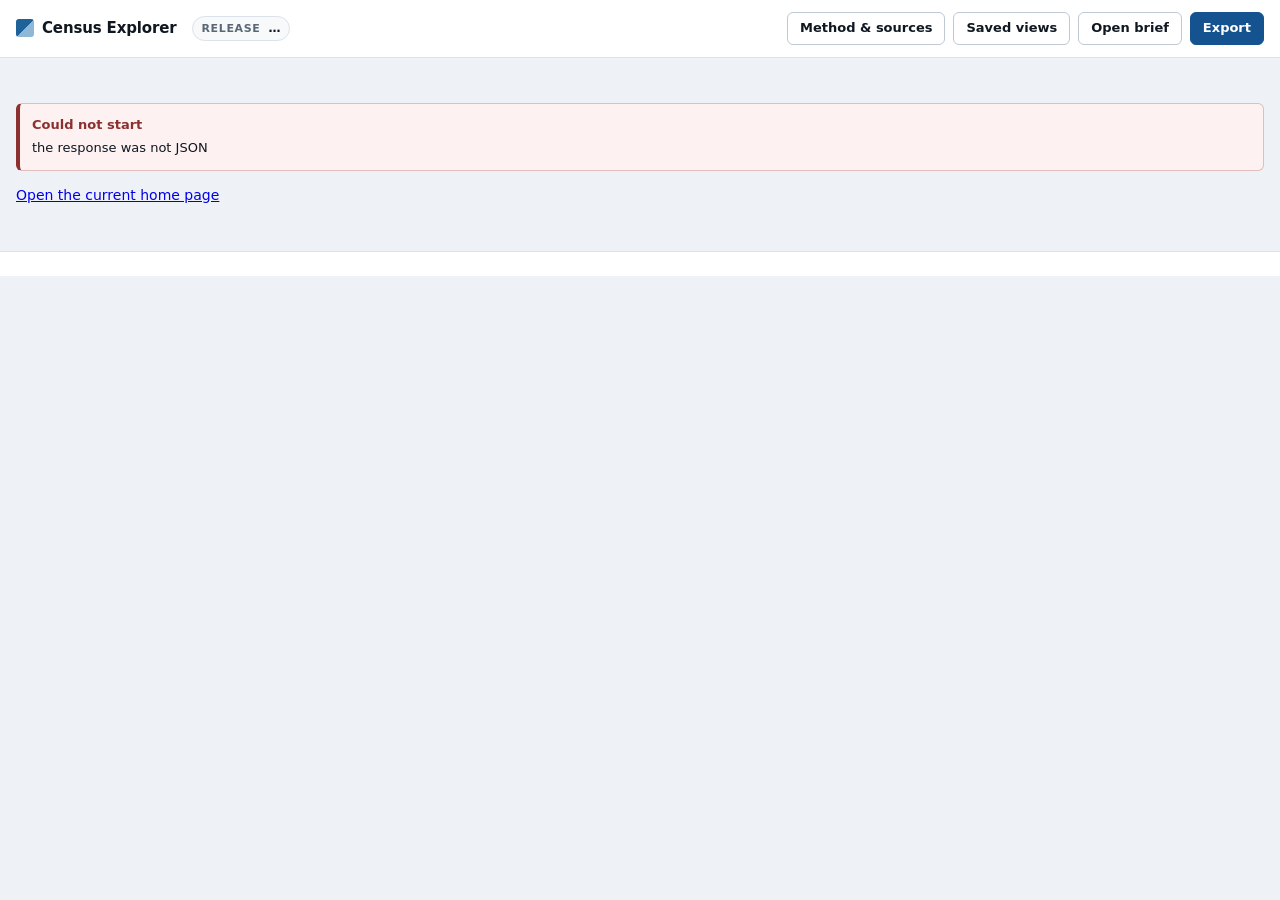
==== commit 8b135ce2: "Add optional hospital layer and directory to local and static explorer The layer is off by default a" ====
--- a/web/index.html
+++ b/web/index.html
@@ -155,6 +155,11 @@
       </div>
       <div id="legend" class="legend"></div>
       <figcaption class="muted tiny" id="map-caption"></figcaption>
+      <div id="hosp-toggle-row" class="hosp-toggle-row" hidden>
+        <label class="hosp-toggle"><input type="checkbox" id="hosp-toggle">
+          Show hospital sites (NYSDOH and CMS registries, separate from the census data)</label>
+        <p id="hosp-map-note" class="muted tiny" aria-live="polite"></p>
+      </div>
     </figure>
 
     <div class="table-block">
@@ -177,6 +182,8 @@
       <p id="table-empty" class="empty-state" hidden></p>
       <nav id="table-pager" class="table-pager" aria-label="Table pages"></nav>
     </div>
+
+    <section id="hospitals" class="hospitals" aria-labelledby="hosp-title" hidden></section>
   </section>
 
   <aside class="inspect" id="inspect" aria-label="Selected place">
@@ -217,6 +224,7 @@
 <div id="toast" class="toast" role="status" aria-live="polite" hidden></div>
 <script src="core.js"></script>
 <script src="publish.js"></script>
+<script src="hospitals.js"></script>
 <script src="app.js"></script>
 </body>
 </html>
--- a/web/app.css
+++ b/web/app.css
@@ -652,3 +652,53 @@
 
 .share-panel {margin:16px; padding:16px; background:var(--surface); border:1px solid var(--line); border-radius:var(--radius)}
 .share-panel input {width:100%; min-width:0; box-sizing:border-box}
+
+/* ------------------------------------------------ optional hospital layer */
+.hosp-toggle-row { margin-top: var(--s2); }
+.hosp-toggle { display: inline-flex; align-items: center; gap: var(--s2); min-height: 28px;
+  font-size: 13px; cursor: pointer; }
+.hosp-toggle input { width: 24px; height: 24px; margin: 0; flex: none; }
+.hosp-mark.main { fill: #7f1d1d; stroke: #ffffff; }
+.hosp-mark.operated { fill: #ffffff; stroke: #7f1d1d; }
+.hosp-mark[data-pick="true"] { fill: var(--pick); stroke: #ffffff; }
+.hospitals { margin-top: var(--s5); border-top: 1px solid var(--line); padding-top: var(--s4); }
+.hosp-head h2 { margin: 0 0 var(--s1); }
+.hosp-tabs { display: flex; flex-wrap: wrap; gap: var(--s2); margin: var(--s3) 0; }
+.hosp-tabs .chip { min-height: 28px; font-size: 13px; }
+.hosp-filters { display: grid; grid-template-columns: repeat(auto-fit, minmax(180px, 1fr));
+  gap: var(--s3); align-items: end; }
+.hosp-filters select, .hosp-filters input { width: 100%; min-height: 32px; box-sizing: border-box; }
+.hosp-summary { margin: var(--s3) 0 var(--s2); font-size: 13px; }
+.hosp-table { width: 100%; border-collapse: collapse; font-size: 13px; }
+.hosp-table th, .hosp-table td { text-align: left; vertical-align: top; padding: 6px var(--s2);
+  border-bottom: 1px solid var(--line); overflow-wrap: anywhere; }
+.hosp-table thead th { font-size: 12px; color: var(--muted); }
+.hosp-table tbody th { font-weight: 400; }
+.hosp-table tr.picked { background: var(--accent-soft); }
+.hosp-table .tiny, .hosp-detail .tiny { display: inline-block; }
+.linkish { font: inherit; background: none; border: 0; padding: 2px 0; min-height: 24px;
+  color: var(--accent); text-decoration: underline; cursor: pointer; text-align: left; }
+.hosp-detail { margin-top: var(--s4); padding: var(--s3) var(--s4); background: var(--raise);
+  border: 1px solid var(--line); border-radius: var(--radius); }
+.hosp-detail h3 { margin: 0 0 var(--s1); }
+.hosp-detail h4 { margin: var(--s4) 0 var(--s1); font-size: 14px; }
+.hosp-dl { display: grid; grid-template-columns: max-content 1fr; gap: 4px var(--s3); margin: var(--s2) 0; }
+.hosp-dl dt { color: var(--muted); font-size: 13px; }
+.hosp-dl dd { margin: 0; overflow-wrap: anywhere; }
+.hosp-mini { border-collapse: collapse; font-size: 13px; margin: var(--s2) 0; }
+.hosp-mini th, .hosp-mini td { text-align: left; padding: 4px var(--s2); border-bottom: 1px solid var(--line); }
+.hosp-services { columns: 2; font-size: 13px; }
+.hosp-links a { overflow-wrap: anywhere; }
+.hosp-coverage { margin-top: var(--s4); font-size: 13px; }
+.hosp-coverage summary, .hosp-detail summary { min-height: 24px; padding: 2px 0; cursor: pointer; }
+@media (max-width: 820px) {
+  .hosp-dl { grid-template-columns: 1fr; }
+  .hosp-dl dt { margin-top: var(--s2); }
+  .hosp-services { columns: 1; }
+  /* Rows become stacked cards; each cell names its column. */
+  .hosp-table thead { position: absolute; width: 1px; height: 1px; overflow: hidden; clip: rect(0 0 0 0); }
+  .hosp-table tr { display: block; padding: var(--s2) 0; border-bottom: 1px solid var(--line); }
+  .hosp-table th, .hosp-table td { display: block; border: 0; padding: 2px 0; }
+  .hosp-table td[data-label]::before { content: attr(data-label) ": "; color: var(--muted); font-size: 12px; }
+}
+@media print { .hosp-toggle-row, .hospitals { display: none; } }
